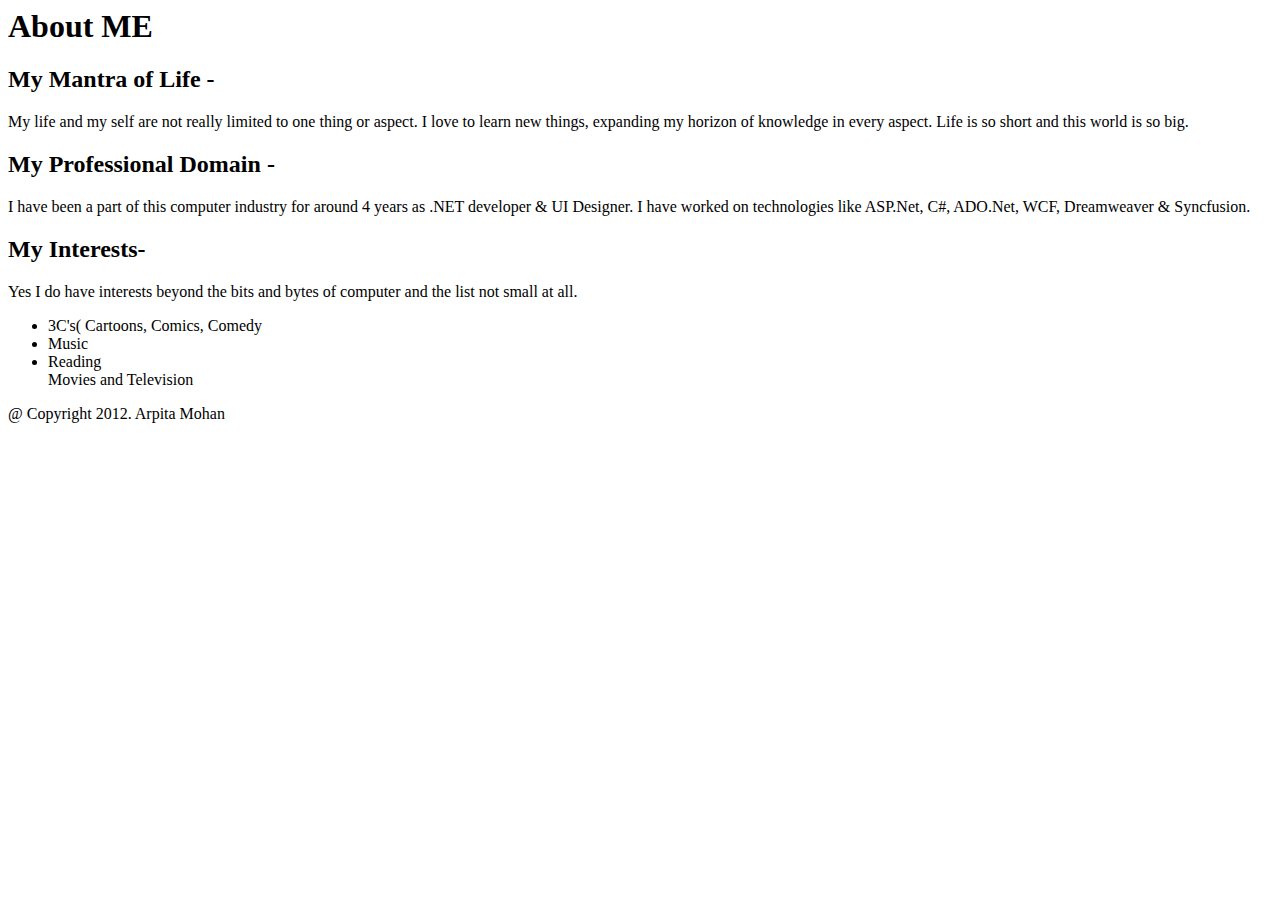
==== AboutME.html @ 0be91a10 "About ME added" ====
<html>
<head>
<link rel="stylesheet" type="text/css" href="style1.css" />
<script type="text/javascript">

</script>
</head>

<body onload="func2()">
<div>
<div style="height=140px; width=1230px;" id="header">
<h1 id="logo-text">About ME</h1>
</div>
<div valign="top">
<!-- Left Navigation Div-->
<div id="leftNav">
<h2>My Mantra of Life -</h2>
<span>My life and my self are not really limited to one thing or aspect. I love to learn new things, expanding my horizon of knowledge in every aspect. Life is so short and this world is so big.</span>
<h2>My Professional Domain -</h2>
<span>I have been a part of this computer industry for around 4 years as .NET developer & UI Designer. I have worked on technologies like ASP.Net, C#, ADO.Net, WCF, Dreamweaver & Syncfusion.</span>
<h2>My Interests-</h2>
<span>Yes I do have interests beyond the bits and bytes of computer and the list not small at all.</span>
<ul>
   <li> 3C's( Cartoons, Comics, Comedy </li>
   <li> Music </li>
   <li> Reading </li>
    Movies and Television </li>
</ul>
</div>
<div id="contentArea">
</div>
</div>
<!-- Footer Div-->
<div id="footer">
<p>
@ Copyright 2012. Arpita Mohan
</p>
</div>
</div>

</body>
</html>
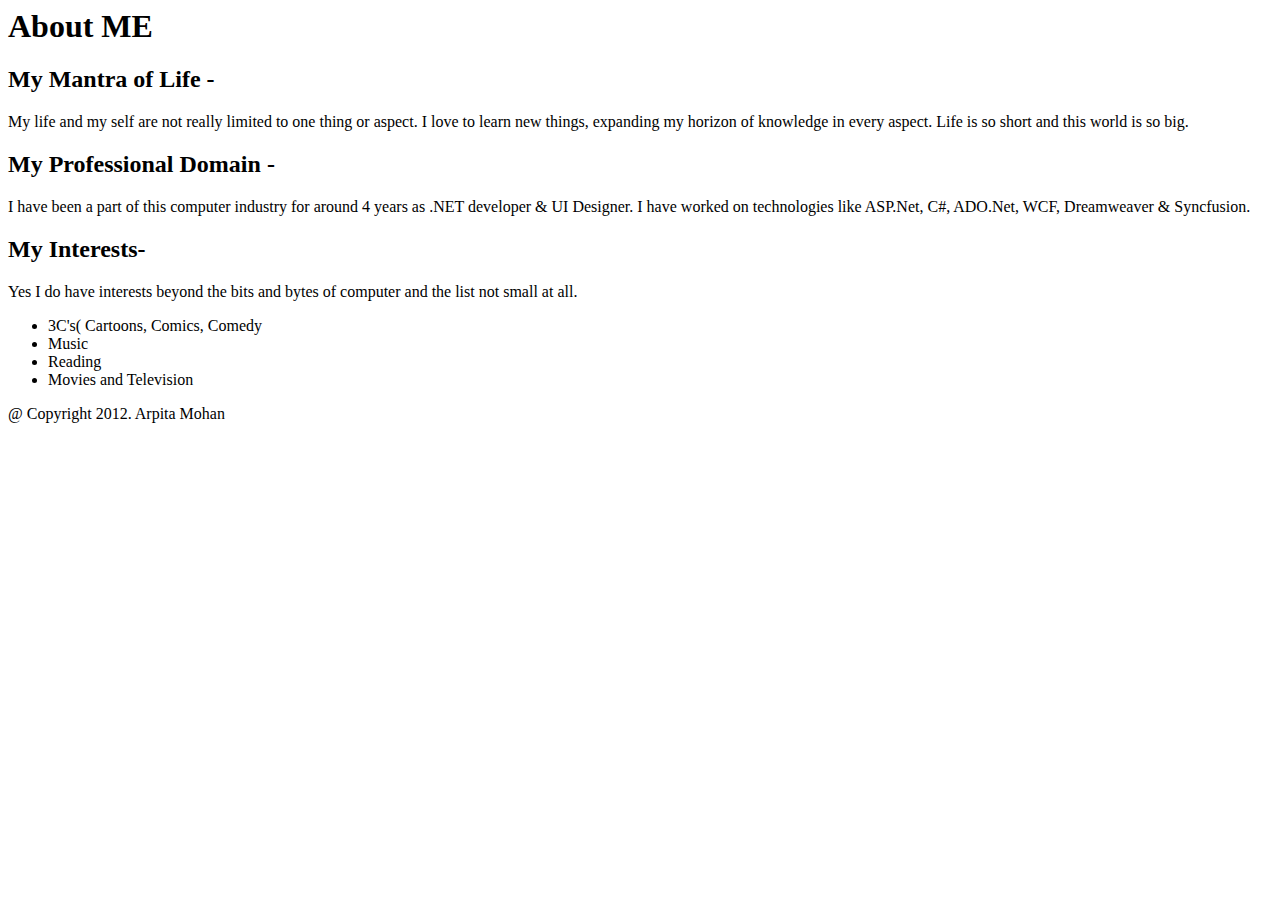
==== commit 45380230: "Blogs Added" ====
--- a/AboutME.html
+++ b/AboutME.html
@@ -24,7 +24,7 @@
    <li> 3C's( Cartoons, Comics, Comedy </li>
    <li> Music </li>
    <li> Reading </li>
-    Movies and Television </li>
+   <li>Movies and Television </li>
 </ul>
 </div>
 <div id="contentArea">
